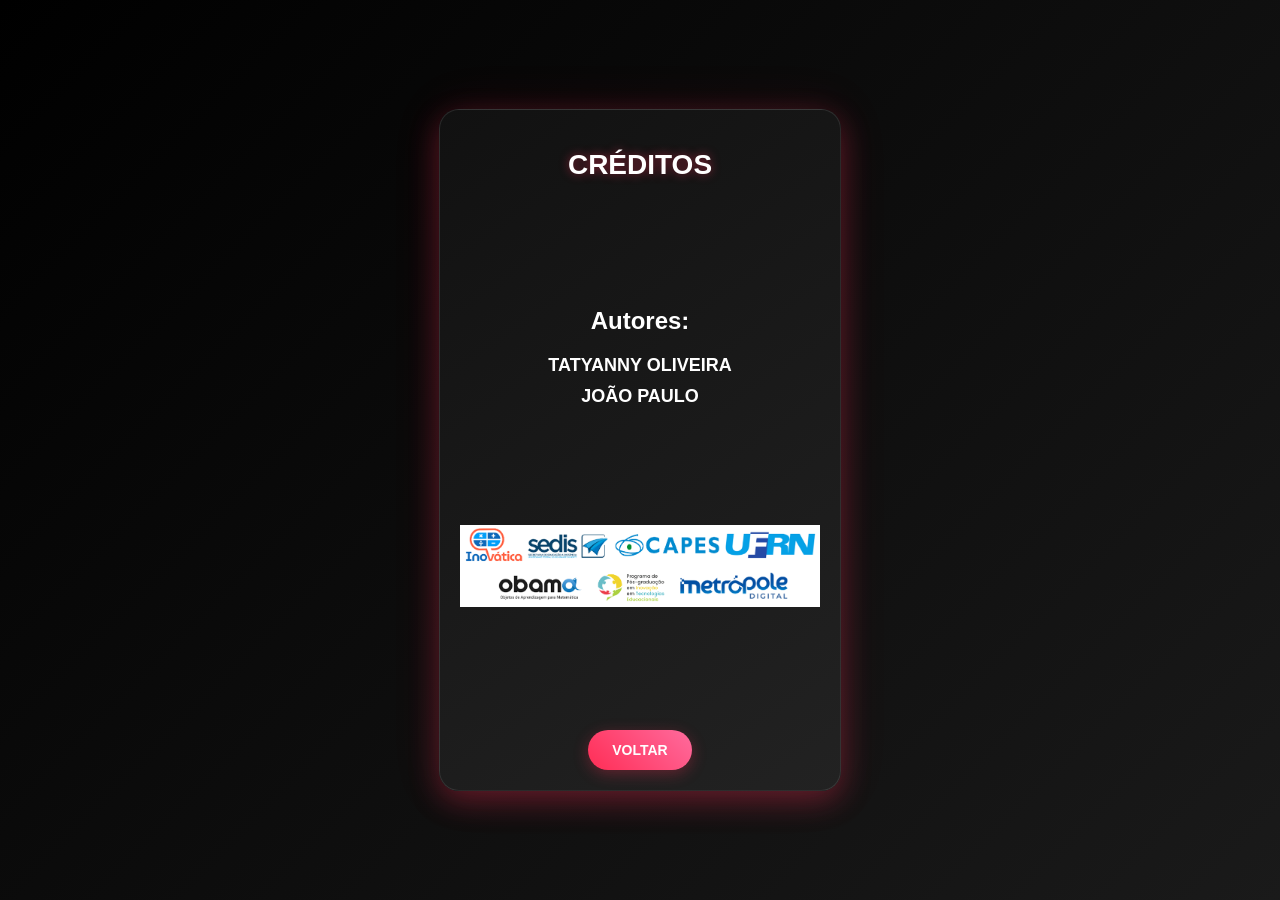
==== credits.html @ caa657ee "first commit" ====
<!DOCTYPE html>
<html lang="pt-BR">
<head>
    <meta charset="UTF-8">
    <title>Xadrez Neon - Créditos</title>
    <link rel="stylesheet" href="style.css">
    <link href="https://fonts.googleapis.com/css2?family=Orbitron&display=swap" rel="stylesheet">
</head>

<body>
    <div class="menu">
        <h1 class="menu-title">CRÉDITOS</h1>

        <div class="creditos">
            <h2>Autores:</h2>
            <h2 class="autor">TATYANNY OLIVEIRA
            </h2>
            <h2 class="autor">JOÃO PAULO</h2>
        </div>

        <img class="creditos-img" src="creditos.png" alt="Créditos">

        <a href="index.html" class="back-link">VOLTAR</a>
    </div>

</body>

</html>
---- style.css ----
body {
    font-family: 'Poppins', sans-serif;
    background: linear-gradient(135deg, #000000, #1a1a1a);
    color: #fff;
    margin: 0;
    height: 100vh;
    display: flex;
    align-items: center;
    justify-content: center;
    overflow: hidden;
}

.container {
    width: 360px;
    height: 640px;
    background: linear-gradient(145deg, #111, #222);
    border-radius: 20px;
    overflow: hidden;
    display: flex;
    flex-direction: column;
    align-items: center;
    justify-content: space-between;
    padding: 20px;
    box-shadow: 0 10px 30px rgba(255, 45, 85, 0.3), 0 0 50px rgba(255, 45, 85, 0.1);
    position: relative;
    border: 1px solid rgba(255, 255, 255, 0.1);
    animation: fadeIn 1s ease-in-out;
}

@keyframes fadeIn {
    from { opacity: 0; transform: scale(0.9); }
    to { opacity: 1; transform: scale(1); }
}

#intro h1 {
    font-size: 28px;
    font-weight: 700;
    text-align: center;
    margin-bottom: 10px;
    text-shadow: 0 0 10px rgba(255, 45, 85, 0.5);
}

#intro p {
    font-size: 16px;
    font-weight: 300;
    text-align: center;
    margin-bottom: 20px;
    opacity: 0.9;
}

button {
    padding: 12px 24px;
    margin: 5px;
    border: none;
    background: linear-gradient(45deg, #FF2D55, #ff6b9d);
    color: white;
    border-radius: 30px;
    font-weight: 600;
    cursor: pointer;
    transition: all 0.3s ease;
    box-shadow: 0 4px 15px rgba(255, 45, 85, 0.3);
    font-size: 14px;
}

button:hover {
    background: linear-gradient(45deg, #e60039, #ff4d7a);
    transform: translateY(-2px);
    box-shadow: 0 6px 20px rgba(255, 45, 85, 0.4);
}

.buttons {
    display:block;
    flex-direction: row;
    flex-wrap: wrap;
    justify-content: center;
    gap: 10px;
}

#question, #options, #timer, #likes, #message {
    margin-top: 10px;
    text-align: center;
}

#likes {
    font-size: 18px;
    margin-top: 10px;
}

#backButton {
    position: absolute;
    top: 20px;
    left: 20px;
    padding: 8px 16px;
    border: none;
    background: linear-gradient(45deg, #FF2D55, #ff6b9d);
    color: white;
    border-radius: 20px;
    font-weight: 600;
    cursor: pointer;
    transition: all 0.3s ease;
    box-shadow: 0 4px 15px rgba(255, 45, 85, 0.3);
    font-size: 12px;
}

#backButton:hover {
    background: linear-gradient(45deg, #e60039, #ff4d7a);
    transform: translateY(-1px);
    box-shadow: 0 6px 20px rgba(255, 45, 85, 0.4);
}

input[type="text"] {
    padding: 10px;
    border-radius: 20px;
    border: none;
    margin-top: 10px;
    width: 80%;
    text-align: center;
}

.credits-link {
    padding: 12px 24px;
    margin-top: 15px;
    border: none;
    background: linear-gradient(45deg, #FF2D55, #ff6b9d);
    color: white;
    border-radius: 30px;
    font-weight: 600;
    cursor: pointer;
    text-decoration: none;
    transition: all 0.3s ease;
    box-shadow: 0 4px 15px rgba(255, 45, 85, 0.3);
    font-size: 14px;
}

.credits-link:hover {
    background: linear-gradient(45deg, #e60039, #ff4d7a);
    transform: translateY(-2px);
    box-shadow: 0 6px 20px rgba(255, 45, 85, 0.4);
}

.menu {
    width: 360px;
    height: 640px;
    background: linear-gradient(145deg, #111, #222);
    border-radius: 20px;
    overflow: hidden;
    display: flex;
    flex-direction: column;
    align-items: center;
    justify-content: space-between;
    padding: 20px;
    box-shadow: 0 10px 30px rgba(255, 45, 85, 0.3), 0 0 50px rgba(255, 45, 85, 0.1);
    position: relative;
    border: 1px solid rgba(255, 255, 255, 0.1);
    animation: fadeIn 1s ease-in-out;
}

.menu-title {
    color: #fff;
    text-align: center;
    font-size: 28px;
    font-weight: 700;
    text-shadow: 0 0 10px rgba(255, 45, 85, 0.5);
}

.creditos {
    text-align: center;
}

.autor {
    margin: 10px 0;
    font-size: 18px;
}

.creditos-img {
    max-width: 100%;
    height: auto;
    margin: 20px 0;
}

.back-link {
    padding: 12px 24px;
    margin-top: 15px;
    border: none;
    background: linear-gradient(45deg, #FF2D55, #ff6b9d);
    color: white;
    border-radius: 30px;
    font-weight: 600;
    cursor: pointer;
    text-decoration: none;
    transition: all 0.3s ease;
    box-shadow: 0 4px 15px rgba(255, 45, 85, 0.3);
    font-size: 14px;
}

.back-link:hover {
    background: linear-gradient(45deg, #e60039, #ff4d7a);
    transform: translateY(-2px);
    box-shadow: 0 6px 20px rgba(255, 45, 85, 0.4);
}
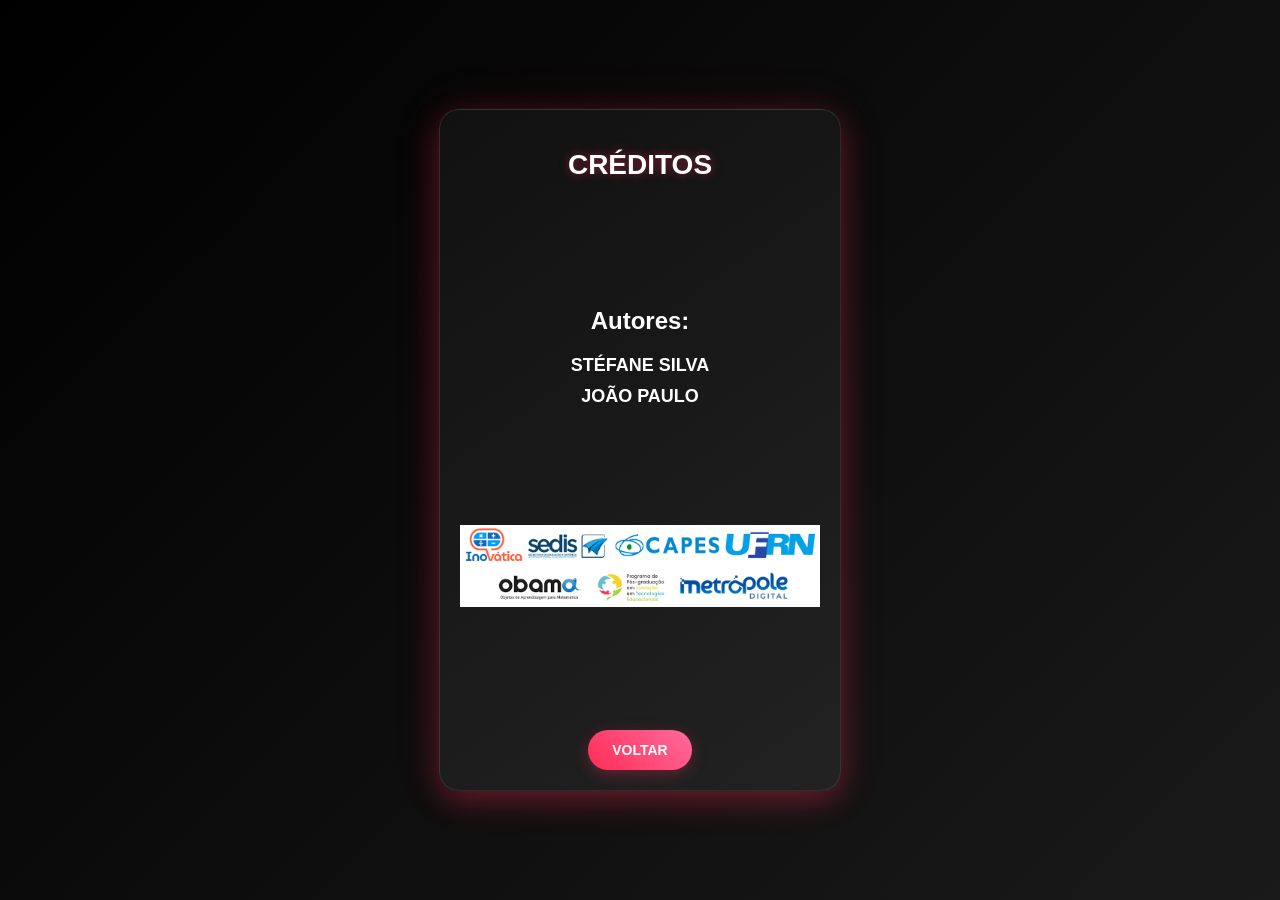
==== commit 8c8b3e77: "change names" ====
--- a/credits.html
+++ b/credits.html
@@ -13,8 +13,8 @@
 
         <div class="creditos">
             <h2>Autores:</h2>
-            <h2 class="autor">TATYANNY OLIVEIRA
-            </h2>
+            <h2 class="autor">STÉFANE SILVA</h2>
+
             <h2 class="autor">JOÃO PAULO</h2>
         </div>
 
